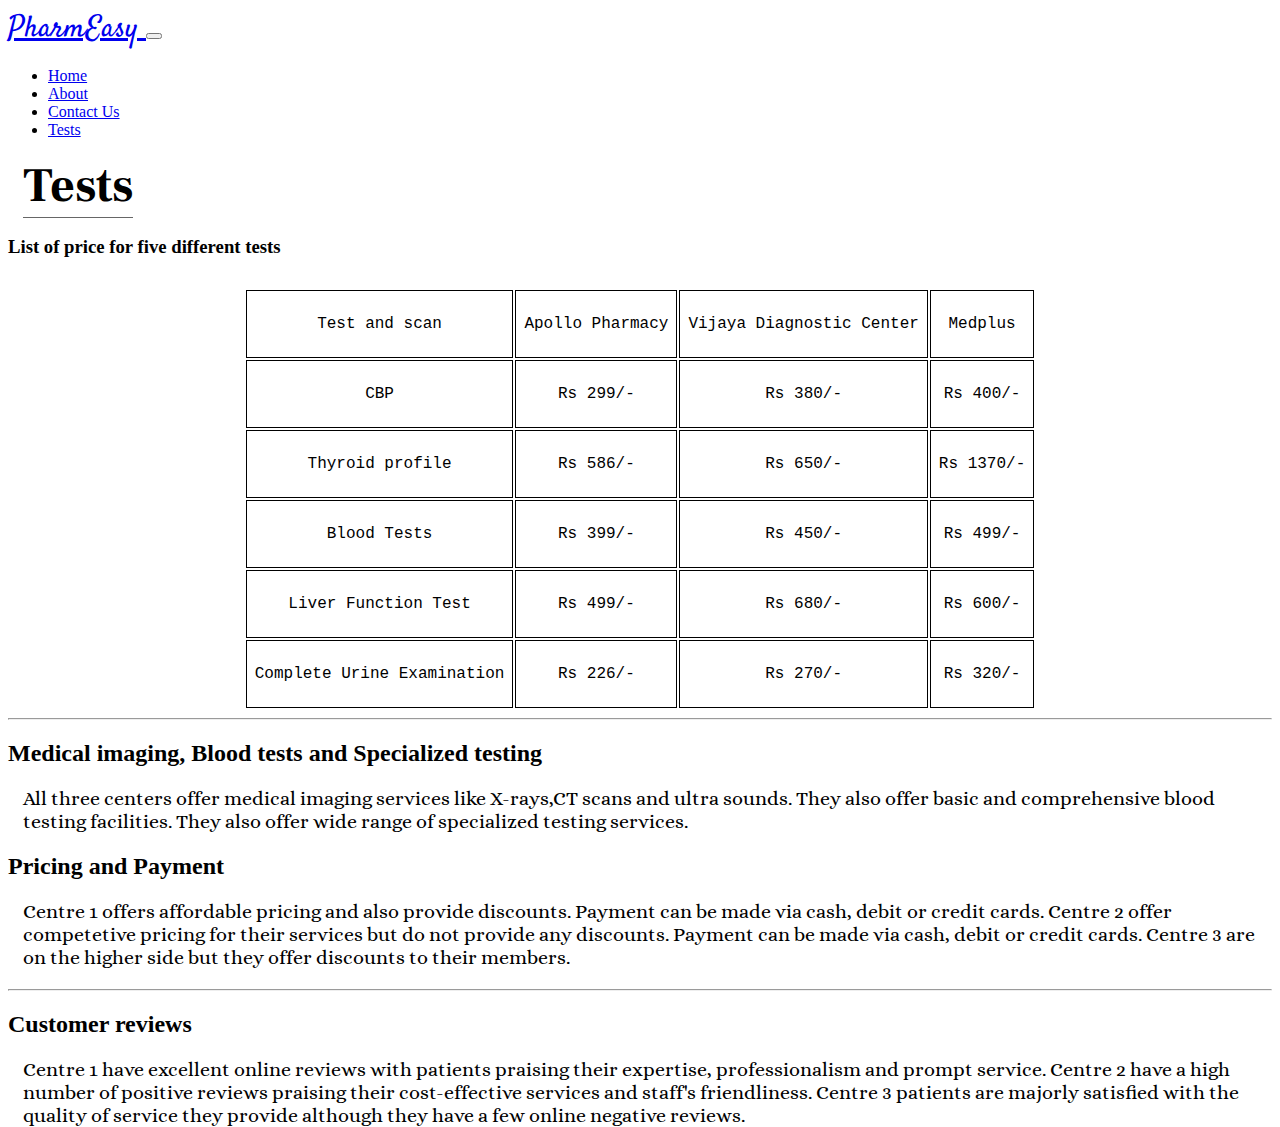
==== tests.html @ 661846ba "Add files via upload" ====
<!doctype html>
<html lang="en">
  <head>
    <meta charset="utf-8">
    <meta name="viewport" content="width=device-width, initial-scale=1">
    <title>PharmEasy</title>
    <link href="https://cdn.jsdelivr.net/npm/bootstrap@5.3.1/dist/css/bootstrap.min.css" rel="stylesheet" integrity="sha384-4bw+/aepP/YC94hEpVNVgiZdgIC5+VKNBQNGCHeKRQN+PtmoHDEXuppvnDJzQIu9" crossorigin="anonymous">
    <link rel="stylesheet" href="css/test.css">
  </head>
  <body>
    <nav class="navbar navbar-expand-lg navbar-dark bg-dark sticky-top">
        <div class="container-fluid">
          <i class="fa-thin fa-g"></i>
          <a class="navbar-brand font-styling-pharmeasy" href="index.html">PharmEasy </a>
          <button
            class="navbar-toggler"
            type="button"
            data-bs-toggle="collapse"
            data-bs-target="#navbarNav"
            aria-controls="navbarNav"
            aria-expanded="false"
            aria-label="Toggle navigation"
          >
            <span class="navbar-toggler-icon"></span>
          </button>
          <div class="collapse navbar-collapse" id="navbarNav">
            <ul class="navbar-nav">
              <li class="nav-item">
                <a class="nav-link " aria-current="page" href="#">Home</a>
              </li>
              <li class="nav-item">
                <a class="nav-link" href="about.html">About</a>
              </li>
              <li class="nav-item">
                <a class="nav-link" href="contact.html">Contact Us</a>
              </li>
              <li class="nav-item">
                <a class="nav-link active" href="#"> Tests</a>
              </li>
           
            </ul>
          </div>
        </div>
    </nav>
<main>
    <h1 class="heading-about"><span>Tests</span></h1>

   
   
    
    <h3>List of price for five different tests</h3>
    <div class="tests">

      <table class="c6">
          <tr class="c3">
            <td class="c4" colspan="1" rowspan="1">
              <p class="c2"><span class="c0">Test and scan</span></p>
            </td>
            <td class="c4" colspan="1" rowspan="1">
              <p class="c2"><span class="c0">Apollo Pharmacy</span></p>
            </td>
            <td class="c4" colspan="1" rowspan="1">
              <p class="c2"><span class="c0">Vijaya Diagnostic Center</span></p>
            </td>
            <td class="c4" colspan="1" rowspan="1">
              <p class="c2"><span class="c0">Medplus</span></p>
            </td>
          </tr>
          <tr class="c3">
            <td class="c4" colspan="1" rowspan="1">
              <p class="c2"><span class="c0">CBP</span></p>
            </td>
            <td class="c4" colspan="1" rowspan="1">
              <p class="c2"><span class="c0">Rs 299/-</span></p>
            </td>
            <td class="c4" colspan="1" rowspan="1">
              <p class="c2"><span class="c0">Rs 380/-</span></p>
            </td>
            <td class="c4" colspan="1" rowspan="1">
              <p class="c2"><span class="c0">Rs 400/-</span></p>
            </td>
          </tr>
          <tr class="c3">
            <td class="c4" colspan="1" rowspan="1">
              <p class="c2"><span class="c0">Thyroid profile</span></p>
            </td>
            <td class="c4" colspan="1" rowspan="1">
              <p class="c2"><span class="c0">Rs 586/-</span></p>
            </td>
            <td class="c4" colspan="1" rowspan="1">
              <p class="c2"><span class="c0">Rs 650/-</span></p>
            </td>
            <td class="c4" colspan="1" rowspan="1">
              <p class="c2"><span class="c0">Rs 1370/-</span></p>
            </td>
          </tr>
          <tr class="c3">
            <td class="c4" colspan="1" rowspan="1">
              <p class="c2"><span class="c0">Blood Tests</span></p>
            </td>
            <td class="c4" colspan="1" rowspan="1">
              <p class="c2"><span class="c0">Rs 399/-</span></p>
            </td>
            <td class="c4" colspan="1" rowspan="1">
              <p class="c2"><span class="c0">Rs 450/-</span></p>
            </td>
            <td class="c4" colspan="1" rowspan="1">
              <p class="c2"><span class="c0">Rs 499/-</span></p>
            </td>
          </tr>
          <tr class="c3">
            <td class="c4" colspan="1" rowspan="1">
              <p class="c2"><span class="c0">Liver Function Test</span></p>
            </td>
            <td class="c4" colspan="1" rowspan="1">
              <p class="c2"><span class="c0">Rs 499/-</span></p>
            </td>
            <td class="c4" colspan="1" rowspan="1">
              <p class="c2"><span class="c0">Rs 680/-</span></p>
            </td>
            <td class="c4" colspan="1" rowspan="1">
              <p class="c2"><span class="c0">Rs 600/-</span></p>
            </td>
          </tr>
          <tr class="c3">
            <td class="c4" colspan="1" rowspan="1">
              <p class="c2"><span class="c0">Complete Urine Examination</span></p>
            </td>
            <td class="c4" colspan="1" rowspan="1">
              <p class="c2"><span class="c0">Rs 226/-</span></p>
            </td>
            <td class="c4" colspan="1" rowspan="1">
              <p class="c2"><span class="c0">Rs 270/-</span></p>
            </td>
            <td class="c4" colspan="1" rowspan="1">
              <p class="c2"><span class="c0">Rs 320/-</span></p>
            </td>
          </tr>
        </table>
    </div>
    <hr>
    <h2>Medical imaging, Blood tests and Specialized testing
  </h2>
    <section class="content">
      
      <p>All three centers offer medical imaging services like X-rays,CT scans and ultra sounds. They also offer basic and comprehensive blood testing facilities. They also offer wide range of specialized testing services.
      </p>
  </section>
      <h2>Pricing and Payment
      </h2>
      <section class="content">
      <p>Centre 1 offers affordable pricing and also provide discounts. Payment can be made via cash, debit or credit cards.
          Centre 2 offer competetive pricing for their services but do not provide any discounts. Payment can be made via cash, debit or credit cards.
          Centre 3 are on the higher side but they offer discounts to their members.</p>
      </section>


    <hr>


    <h2>Customer reviews
</h2>
  <section class="content">
      Centre 1 have excellent online reviews with patients praising their expertise, professionalism and prompt service.
Centre 2 have a high number of positive reviews praising their cost-effective services and staff's friendliness.
Centre 3 patients are majorly satisfied with the quality of service they provide although they have a few online negative reviews.
  </section>
</main>
  

   <script src="https://cdn.jsdelivr.net/npm/@popperjs/core@2.11.8/dist/umd/popper.min.js" integrity="sha384-I7E8VVD/ismYTF4hNIPjVp/Zjvgyol6VFvRkX/vR+Vc4jQkC+hVqc2pM8ODewa9r" crossorigin="anonymous"></script>
<script src="https://cdn.jsdelivr.net/npm/bootstrap@5.3.1/dist/js/bootstrap.min.js" integrity="sha384-Rx+T1VzGupg4BHQYs2gCW9It+akI2MM/mndMCy36UVfodzcJcF0GGLxZIzObiEfa" crossorigin="anonymous"></script>
  </body>
</html>
---- css/test.css ----
@import url('https://fonts.googleapis.com/css2?family=Satisfy&display=swap');
@import url('https://fonts.googleapis.com/css2?family=Roboto&family=Satisfy&family=Varela+Round&display=swap');
@import url('https://fonts.googleapis.com/css2?family=Alice&family=Crimson+Text:ital@1&family=Frank+Ruhl+Libre&family=Lugrasimo&family=Roboto&family=Roboto+Slab&family=Satisfy&family=Varela+Round&display=swap');

/* .colori{
  background-color: rgba(56, 56, 54, 0.237);
  display: flex;
  justify-content: flex-end;
  padding: 10px;
} */


.font-styling-pharmeasy{
  font-family: 'Satisfy', cursive;
  font-size: 30px;
}
body{
    height: 100vh;
}

/* .lefting{
  margin-right: 10px;
}
.righting{
  margin-right: 10px;
} */


.heading-about{
    margin: 10px 15px;
    font-size: 3rem;
    font-family: 'Frank Ruhl Libre', serif;
    color: black;
    /* font-family: 'Roboto', sans-serif;
    font-family: 'Roboto Slab', serif;
    font-family: 'Satisfy', cursive;
    font-family: 'Varela Round', sans-serif; */
   
   
  }
  .heading-about span{
    margin-top: 20px;
    margin-left: 0;
    border-bottom: 0.5px solid #666666;

  }


.content{
    margin: 20px 15px;
    font-size: 1.25rem;
    font-family: 'Alice', serif;
}

.listing{
    margin-top: 50px;
    /* text-align: center; */
}

.Comparison{
    margin-top: 50px;
}

.table-cont table,tr,th,td ,caption {
    border: 1px solid #000;
    font-family: 'Courier New', Courier, monospace;
    border-collapse: collapse;
    padding:0.5rem;
    text-align: center;
}

.table-cont th{
    color: red;
}



.table-cont{
    display: flex;
    justify-content: center;
    margin-top: 30px;
}

.tests{
    display: flex;
    justify-content: center;
    margin-top: 30px;
}

.tests th{
    font-size: 1.5rem;
}

footer{
    margin-top: 500px;
}
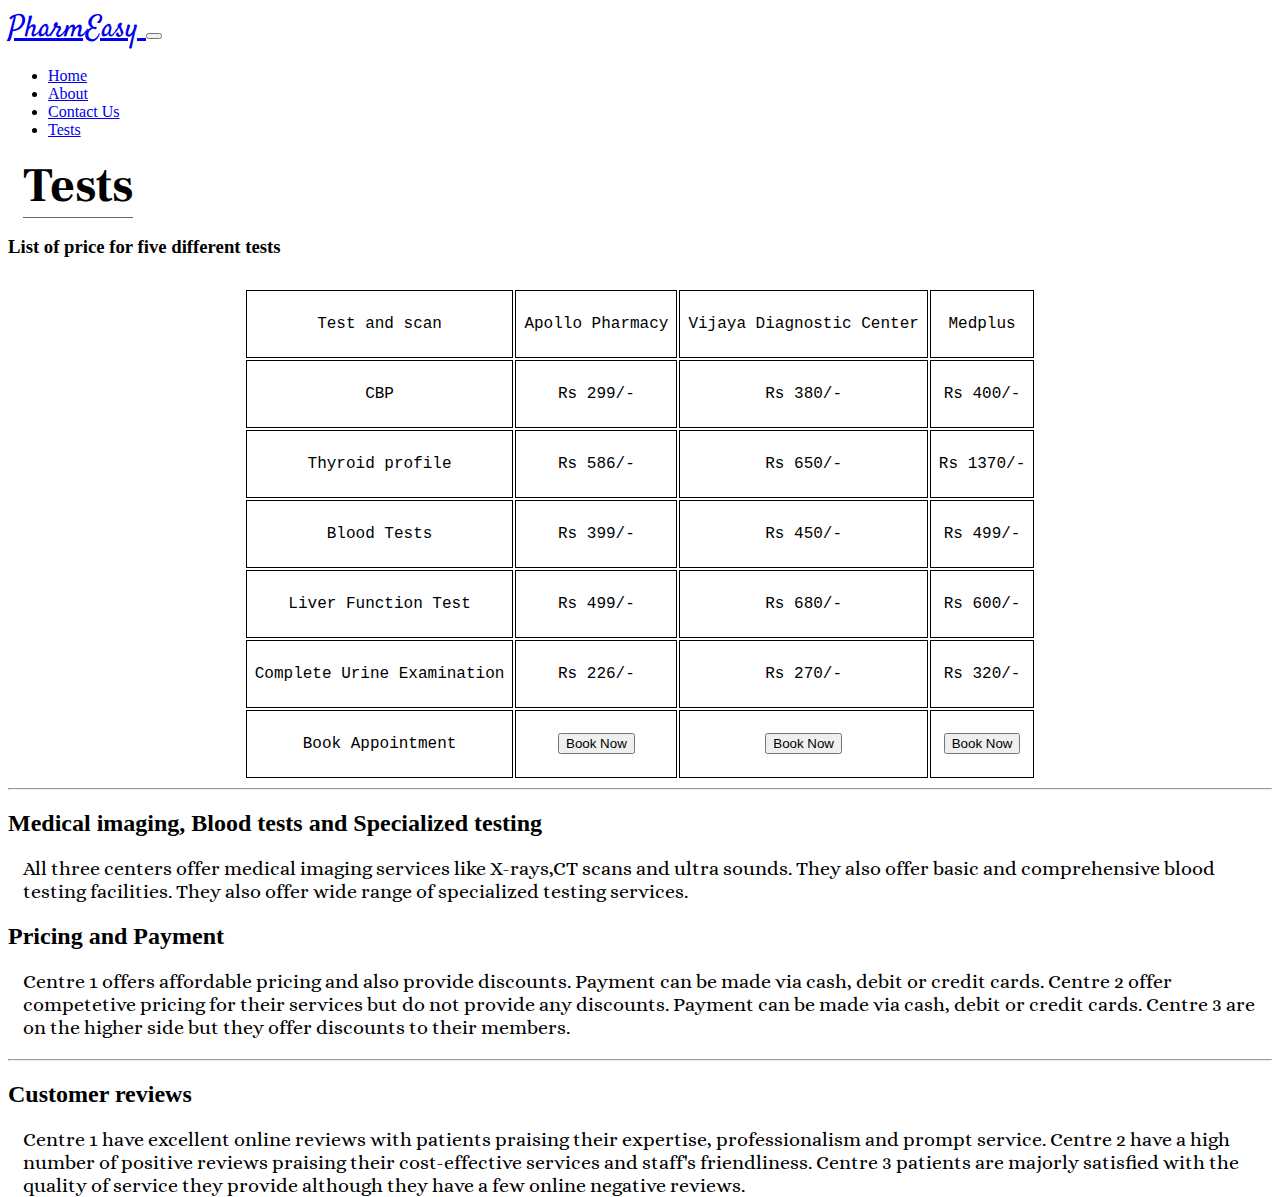
==== commit 09e27947: "Update tests.html" ====
--- a/tests.html
+++ b/tests.html
@@ -136,6 +136,27 @@
               <p class="c2"><span class="c0">Rs 320/-</span></p>
             </td>
           </tr>
+
+          <tr class="c3">
+            <td class="c4" colspan="1" rowspan="1">
+              <p class="c2"><span class="c0">Book Appointment</span></p>
+            </td>
+            <td class="c4" colspan="1" rowspan="1">
+              <a href="https://www.apollo247.com/lab-tests/complete-blood-count-cbc " target="_blank">
+              <button type="button" class="btn btn-primary">Book Now</button>
+            </a>
+            </td>
+            <td class="c4" colspan="1" rowspan="1">
+              <a href="https://www.vijayadiagnostic.com/diagnostic/walkin/listview?searchTerm=COMPLETE%20BLOOD%20PICTURE%20(CBP)" target="_blank">
+              <button type="button" class="btn btn-success">Book Now</button>
+            </a>
+            </td>
+            <td class="c4" colspan="1" rowspan="1">
+              <a href="https://www.medplusmart.com/diagnostics/testdetails/complete-blood-picture-cbp-_hm00018" target="_blank">
+              <button type="button" class="btn btn-danger">Book Now</button>
+            </a>
+            </td>
+          </tr>
         </table>
     </div>
     <hr>
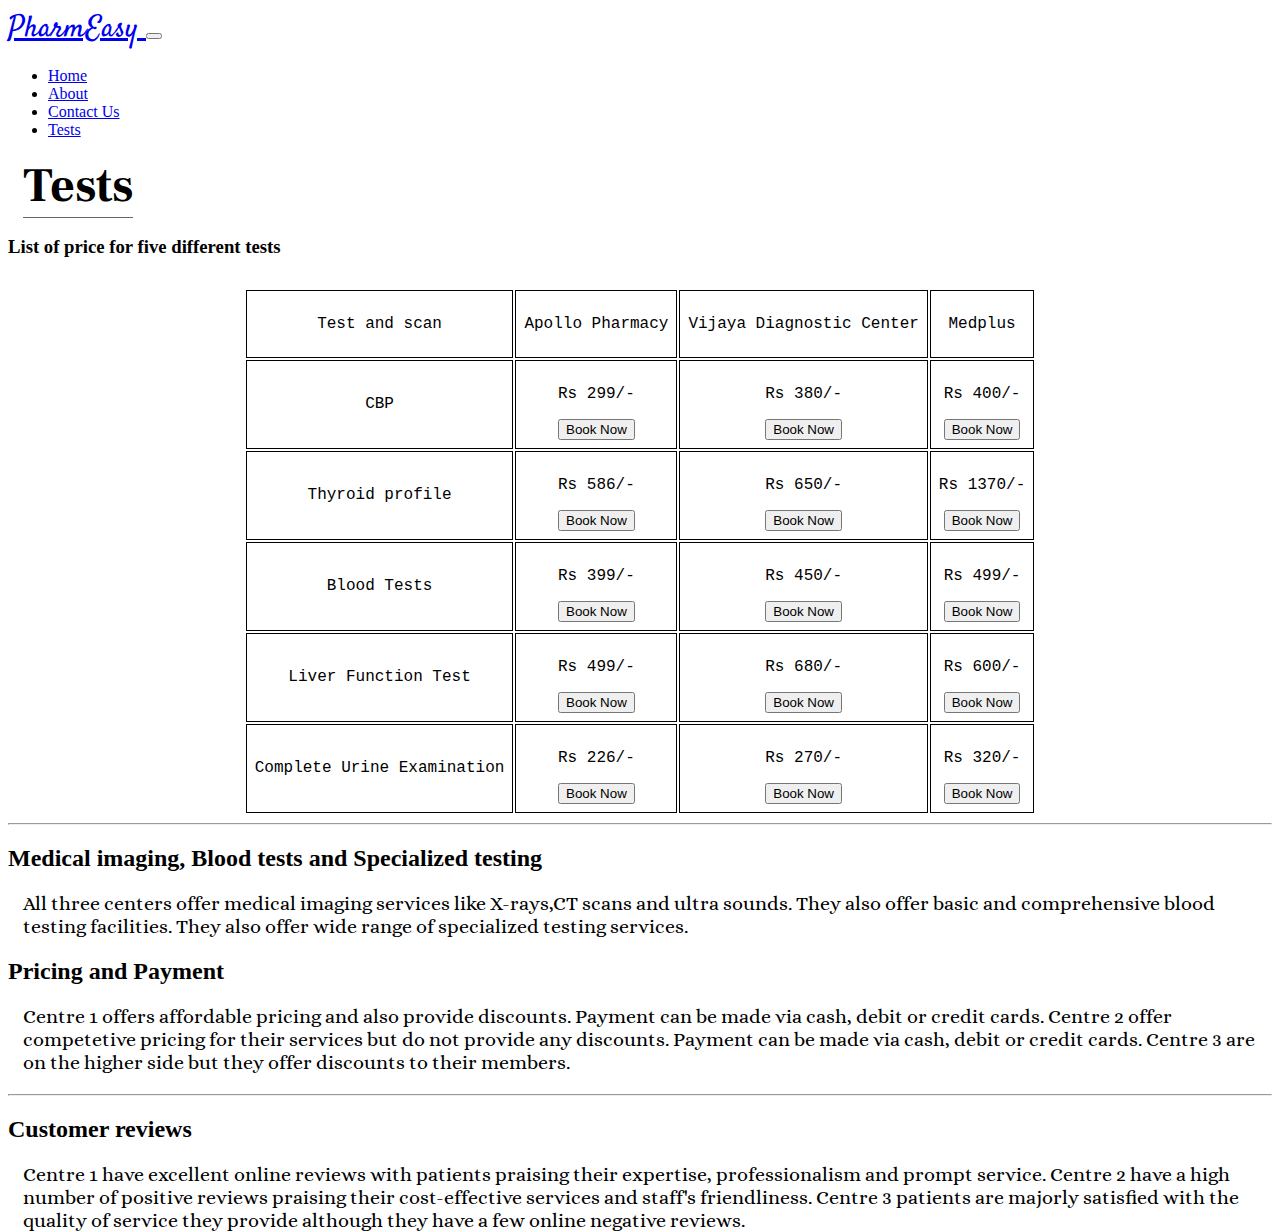
==== commit 24d77e6a: "Update tests.html" ====
--- a/tests.html
+++ b/tests.html
@@ -72,91 +72,146 @@
             </td>
             <td class="c4" colspan="1" rowspan="1">
               <p class="c2"><span class="c0">Rs 299/-</span></p>
+              <!-- <br> -->
+              <a href="https://www.apollo247.com/lab-tests/complete-blood-count-cbc " target="_blank">
+
+              <button type="button" class="btn btn-primary">Book Now</button>
+              </a>
+
             </td>
             <td class="c4" colspan="1" rowspan="1">
               <p class="c2"><span class="c0">Rs 380/-</span></p>
-            </td>
-            <td class="c4" colspan="1" rowspan="1">
-              <p class="c2"><span class="c0">Rs 400/-</span></p>
-            </td>
-          </tr>
-          <tr class="c3">
-            <td class="c4" colspan="1" rowspan="1">
-              <p class="c2"><span class="c0">Thyroid profile</span></p>
-            </td>
-            <td class="c4" colspan="1" rowspan="1">
-              <p class="c2"><span class="c0">Rs 586/-</span></p>
-            </td>
-            <td class="c4" colspan="1" rowspan="1">
-              <p class="c2"><span class="c0">Rs 650/-</span></p>
-            </td>
-            <td class="c4" colspan="1" rowspan="1">
-              <p class="c2"><span class="c0">Rs 1370/-</span></p>
-            </td>
-          </tr>
-          <tr class="c3">
-            <td class="c4" colspan="1" rowspan="1">
-              <p class="c2"><span class="c0">Blood Tests</span></p>
-            </td>
-            <td class="c4" colspan="1" rowspan="1">
-              <p class="c2"><span class="c0">Rs 399/-</span></p>
-            </td>
-            <td class="c4" colspan="1" rowspan="1">
-              <p class="c2"><span class="c0">Rs 450/-</span></p>
-            </td>
-            <td class="c4" colspan="1" rowspan="1">
-              <p class="c2"><span class="c0">Rs 499/-</span></p>
-            </td>
-          </tr>
-          <tr class="c3">
-            <td class="c4" colspan="1" rowspan="1">
-              <p class="c2"><span class="c0">Liver Function Test</span></p>
-            </td>
-            <td class="c4" colspan="1" rowspan="1">
-              <p class="c2"><span class="c0">Rs 499/-</span></p>
-            </td>
-            <td class="c4" colspan="1" rowspan="1">
-              <p class="c2"><span class="c0">Rs 680/-</span></p>
-            </td>
-            <td class="c4" colspan="1" rowspan="1">
-              <p class="c2"><span class="c0">Rs 600/-</span></p>
-            </td>
-          </tr>
-          <tr class="c3">
-            <td class="c4" colspan="1" rowspan="1">
-              <p class="c2"><span class="c0">Complete Urine Examination</span></p>
-            </td>
-            <td class="c4" colspan="1" rowspan="1">
-              <p class="c2"><span class="c0">Rs 226/-</span></p>
-            </td>
-            <td class="c4" colspan="1" rowspan="1">
-              <p class="c2"><span class="c0">Rs 270/-</span></p>
-            </td>
-            <td class="c4" colspan="1" rowspan="1">
-              <p class="c2"><span class="c0">Rs 320/-</span></p>
-            </td>
-          </tr>
-
-          <tr class="c3">
-            <td class="c4" colspan="1" rowspan="1">
-              <p class="c2"><span class="c0">Book Appointment</span></p>
-            </td>
-            <td class="c4" colspan="1" rowspan="1">
-              <a href="https://www.apollo247.com/lab-tests/complete-blood-count-cbc " target="_blank">
-              <button type="button" class="btn btn-primary">Book Now</button>
-            </a>
-            </td>
-            <td class="c4" colspan="1" rowspan="1">
               <a href="https://www.vijayadiagnostic.com/diagnostic/walkin/listview?searchTerm=COMPLETE%20BLOOD%20PICTURE%20(CBP)" target="_blank">
               <button type="button" class="btn btn-success">Book Now</button>
-            </a>
-            </td>
-            <td class="c4" colspan="1" rowspan="1">
+                </a>
+            </td>
+            <td class="c4" colspan="1" rowspan="1">
+              <p class="c2"><span class="c0">Rs 400/-</span></p>
               <a href="https://www.medplusmart.com/diagnostics/testdetails/complete-blood-picture-cbp-_hm00018" target="_blank">
               <button type="button" class="btn btn-danger">Book Now</button>
-            </a>
-            </td>
-          </tr>
+</a>
+            </td>
+          </tr>
+          <tr class="c3">
+            <td class="c4" colspan="1" rowspan="1">
+              <p class="c2"><span class="c0">Thyroid profile</span></p>
+            </td>
+            <td class="c4" colspan="1" rowspan="1">
+              <p class="c2"><span class="c0">Rs 586/-</span></p>
+              <a target="_blank" href="https://www.apollo247.com/lab-tests/thyroid-profile-total-t3-t4-tsh">
+                <button type="button" class="btn btn-primary">Book Now</button>
+
+              </a>
+            </td>
+            <td class="c4" colspan="1" rowspan="1">
+              <p class="c2"><span class="c0">Rs 650/-</span></p>
+              <a target="_blank" href="https://www.vijayadiagnostic.com/diagnostic/walkin/listview?searchTerm=THYROID%20PROFILE">
+                <button type="button" class="btn btn-success">Book Now</button>
+
+              </a>
+            </td>
+            <td class="c4" colspan="1" rowspan="1">
+              <p class="c2"><span class="c0">Rs 1370/-</span></p>
+              <a target="_blank" href="https://www.medplusmart.com/pharmacy">
+                <button type="button" class="btn btn-danger">Book Now</button>
+
+              </a>
+            </td>
+          </tr>
+          <tr class="c3">
+            <td class="c4" colspan="1" rowspan="1">
+              <p class="c2"><span class="c0">Blood Tests</span></p>
+            </td>
+            <td class="c4" colspan="1" rowspan="1">
+              <p class="c2"><span class="c0">Rs 399/-</span></p>
+              <a target="_blank" href="https://www.apollo247.com/lab-tests/complete-blood-count-cbc?source=Partial_search">
+                <button type="button" class="btn btn-primary">Book Now</button>
+
+              </a>
+            </td>
+            <td class="c4" colspan="1" rowspan="1">
+              <p class="c2"><span class="c0">Rs 450/-</span></p>
+              <a target="_blank" href="https://www.vijayadiagnostic.com/diagnostic/walkin/listview?searchTerm=BLOOD%20GROUPING%20and%20RH%20TYPING">
+                <button type="button" class="btn btn-success">Book Now</button>
+
+              </a>
+            </td>
+            <td class="c4" colspan="1" rowspan="1">
+              <p class="c2"><span class="c0">Rs 499/-</span></p>
+              <a target="_blank" href="https://www.medplusmart.com/pharmacy">
+                <button type="button" class="btn btn-danger">Book Now</button>
+
+              </a>
+            </td>
+          </tr>
+          <tr class="c3">
+            <td class="c4" colspan="1" rowspan="1">
+              <p class="c2"><span class="c0">Liver Function Test</span></p>
+            </td>
+            <td class="c4" colspan="1" rowspan="1">
+              <p class="c2"><span class="c0">Rs 499/-</span></p>
+              <a target="_blank" href="https://www.apollo247.com/lab-tests/liver-function-test-lft">
+                <button type="button" class="btn btn-primary">Book Now</button>
+
+              </a>
+            </td>
+            <td class="c4" colspan="1" rowspan="1">
+              <p class="c2"><span class="c0">Rs 680/-</span></p>
+              <a target="_blank" href="https://www.vijayadiagnostic.com/diagnostic/walkin/listview?searchTerm=LIVER%20FUNCTION%20TEST%20(LFT-A)">
+                <button type="button" class="btn btn-success">Book Now</button>
+
+              </a>
+            </td>
+            <td class="c4" colspan="1" rowspan="1">
+              <p class="c2"><span class="c0">Rs 600/-</span></p>
+              <a target="_blank" href="https://www.medplusmart.com/pharmacy">
+                <button type="button" class="btn btn-danger">Book Now</button>
+
+              </a>
+            </td>
+          </tr>
+          <tr class="c3">
+            <td class="c4" colspan="1" rowspan="1">
+              <p class="c2"><span class="c0">Complete Urine Examination</span></p>
+            </td>
+            <td class="c4" colspan="1" rowspan="1">
+              <p class="c2"><span class="c0">Rs 226/-</span></p>
+              <a target="_blank" href="https://www.apollo247.com/lab-tests/complete-urine-examination-cue">
+                <button type="button" class="btn btn-primary">Book Now</button>
+
+              </a>
+            </td>
+            <td class="c4" colspan="1" rowspan="1">
+              <p class="c2"><span class="c0">Rs 270/-</span></p>
+              <a target="_blank" href="https://www.vijayadiagnostic.com/diagnostic/walkin/listview?searchTerm=COMPLETE%20URINE%20EXAMINATION%20(CUE)">
+                <button type="button" class="btn btn-success">Book Now</button>
+
+              </a>
+            </td>
+            <td class="c4" colspan="1" rowspan="1">
+              <p class="c2"><span class="c0">Rs 320/-</span></p>
+              <a target="_blank" href="https://www.medplusmart.com/pharmacy">
+                <button type="button" class="btn btn-danger">Book Now</button>
+
+              </a>
+            </td>
+          </tr>
+<!-- 
+          <tr class="c3">
+            <td class="c4" colspan="1" rowspan="1">
+              <p class="c2"><span class="c0">Book Appointment</span></p>
+            </td>
+            <td class="c4" colspan="1" rowspan="1">
+            
+            </td>
+            <td class="c4" colspan="1" rowspan="1">
+
+            
+            </td>
+            <td class="c4" colspan="1" rowspan="1">
+              
+            </td>
+          </tr> -->
         </table>
     </div>
     <hr>
